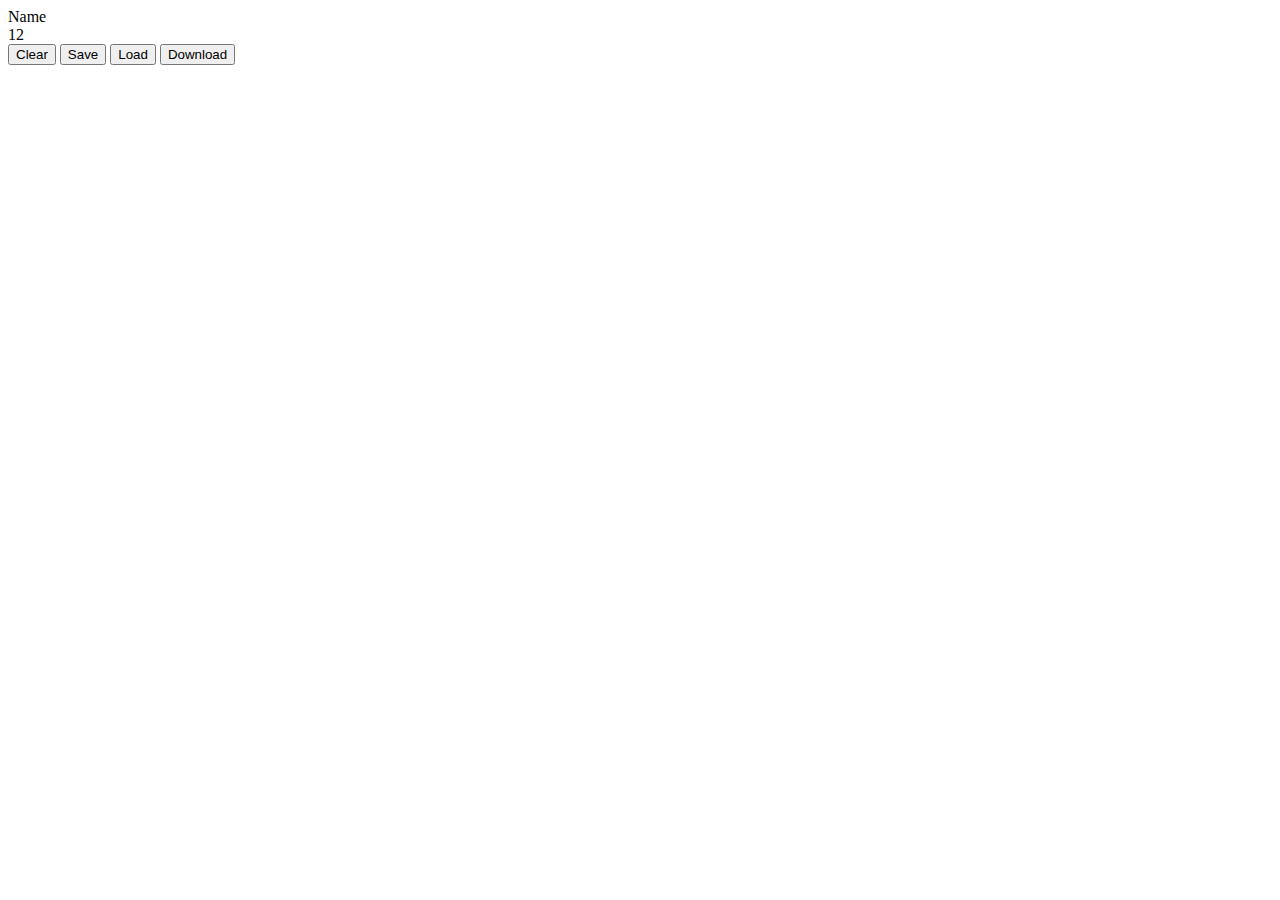
==== index.html @ 950f2bbe "jeff" ====
<!DOCTYPE html>
<html>
<head>
    <meta charset="utf-8" />
    <meta http-equiv="X-UA-Compatible" content="IE=edge">
    <title>MovingNotebook: Studio</title>
    <meta name="viewport" content="width=device-width, initial-scale=1">
    <link rel="stylesheet" href="./css/main.css" />
</head>
<body>
    <div id="tools">
    <div id="nm" contenteditable>Name</div>
    <div id ="size" contenteditable>12</div>
    <div id="bl" onclick="setColor('#0000FF')"></div>
    <div id="rd" onclick="setColor('#FF0000')"></div>
    <div id="gr" onclick="setColor('#008000')"></div>
    <div id="yl" onclick="setColor('#FFFF00')"></div>
    <div id="br" onclick="setColor('Brown')"></div>
    <div id="pr" onclick="setColor('Purple')"></div>
    <div id="pi" onclick="setColor('Pink')"></div>
    <div id="b" onclick="setColor('#000000')"></div>
    <div id="er" onclick="setColor('#FFFFFF')"></div>
    <button class="button" onclick="cls()">Clear</button>
    <button class="button" id="save" onclick="sve()">Save</button>
    <button class="button" onclick="lod()">Load</button>
    <button class="button"onclick="dow()">Download</button>
    </div>
    <div id="spacer"></div>
    <canvas id="main" width="1300" height="500"></canvas>
    
    <script src="./js/main.js"></script>
</body>
</html>
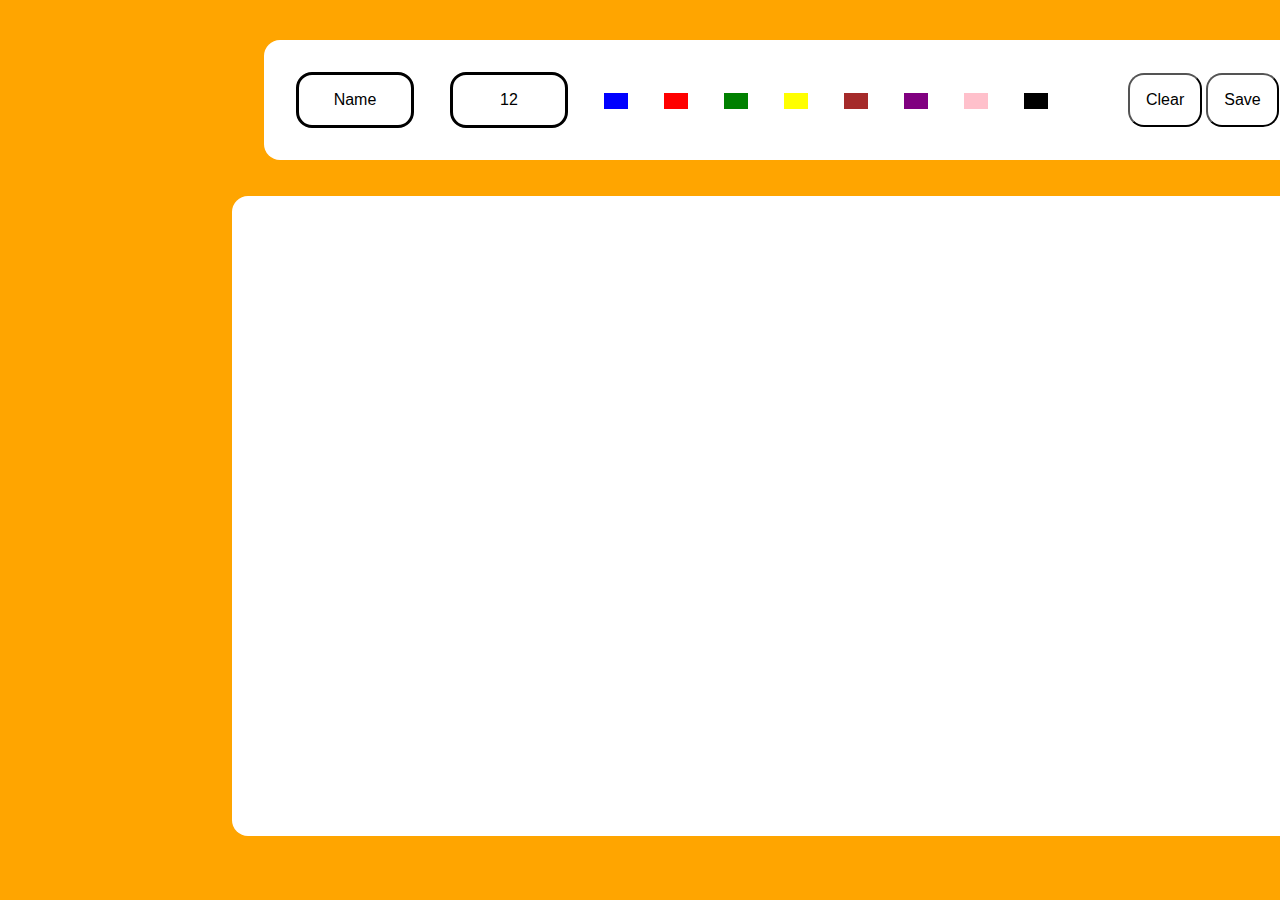
==== commit fc7e5154: "Larger canvas" ====
--- a/index.html
+++ b/index.html
@@ -26,7 +26,7 @@
     <button class="button"onclick="dow()">Download</button>
     </div>
     <div id="spacer"></div>
-    <canvas id="main" width="1300" height="500"></canvas>
+    <canvas id="main" width="1300" height="640"></canvas>
     
     <script src="./js/main.js"></script>
 </body>
--- a/css/main.css
+++ b/css/main.css
@@ -0,0 +1,160 @@
+canvas{
+    background-color: white;
+    border:0px solid black;
+    border-radius: 1em;
+    position:relative;
+    left: 14em;
+    top: 0px;
+}
+
+div{
+    background: white;
+    width: 5em;
+    display:inline-block;
+    border-style: 1px solid;
+    padding: 1em;
+    margin: 1em;
+}
+#tools{
+    border-radius: 1em;
+    position: relative;
+    left: 15em;
+    width: 75em;
+    top: 1em;
+}
+
+#spacer{
+    position: relative;
+    left: 5px;
+    background-color: orange;
+    padding: 0em;
+    border: orange;
+    width: 40em;
+}
+#nm{
+    border: solid black;
+    background-color: white;
+    text-align: center;
+    font-family: sans-serif;
+    border-radius: 1em;
+}
+#size{
+    border: solid black;
+    border-radius: 1em;
+    font-family: sans-serif;
+    text-align: center;
+}
+#colors{
+    display: inline-block;
+    width: 30em;
+    height: 1em;
+}
+
+#bl{
+    background-color: blue;
+    border-style:none;
+    width: .5em;
+    display:inline-block;
+    padding: .5em;
+    position: relative;
+    top: 20px;
+}
+#rd{
+    background-color: red;
+    border-style:none;
+    width: .5em;
+    display:inline-block;
+    padding: .5em;
+    position: relative;
+    top: 20px;
+}
+#gr{
+    background-color: green;
+    border-style:none;
+    width: .5em;
+    display:inline-block;
+    padding: .5em;
+    position: relative;
+    top: 20px;
+}
+#yl{
+    background-color: yellow;
+    border-style:none;
+    width: .5em;
+    display:inline-block;
+    padding: .5em;
+    position: relative;
+    top: 20px;
+}
+#br{
+    background-color: brown;
+    border-style:none;
+    width:.5em;
+    display:inline-block;
+    padding:.5em;
+    position: relative;
+    top: 20px;
+}
+#pr{
+    background-color: purple;
+    border-style:none;
+    width:.5em;
+    display:inline-block;
+    padding:.5em;
+    position: relative;
+    top: 20px;
+}
+#pi{
+    background-color: pink;
+    border-style:none;
+    width:.5em;
+    display:inline-block;
+    padding:.5em;
+    position: relative;
+    top: 20px;
+}
+#b{
+    background-color: black;
+    border-style:none;
+    width: .5em;
+    display:inline-block;
+    padding: .5em;
+    position: relative;
+    top: 20px;
+}
+#er{
+    background-color: white;
+    border-style:none;
+    width: .5em;
+    display:inline-block;
+    padding: .5em;
+    position: relative;
+    top: 20px;
+}
+#ban{
+    position: relative;
+    width: 500px;
+    height: 60%;
+    left: 90px;
+}
+.button{
+    border-style: solid black;
+    background-color: white;
+    font-size: 16px;
+    padding: 1em 1em;
+    border-radius: 1em;
+
+}
+[contenteditable]{
+    outline:none;
+}
+
+button{
+    outline: none;
+    display:inline-block;
+}
+body{
+    background-color: orange;
+    user-select: none;
+    -moz-user-select: nonte;
+}
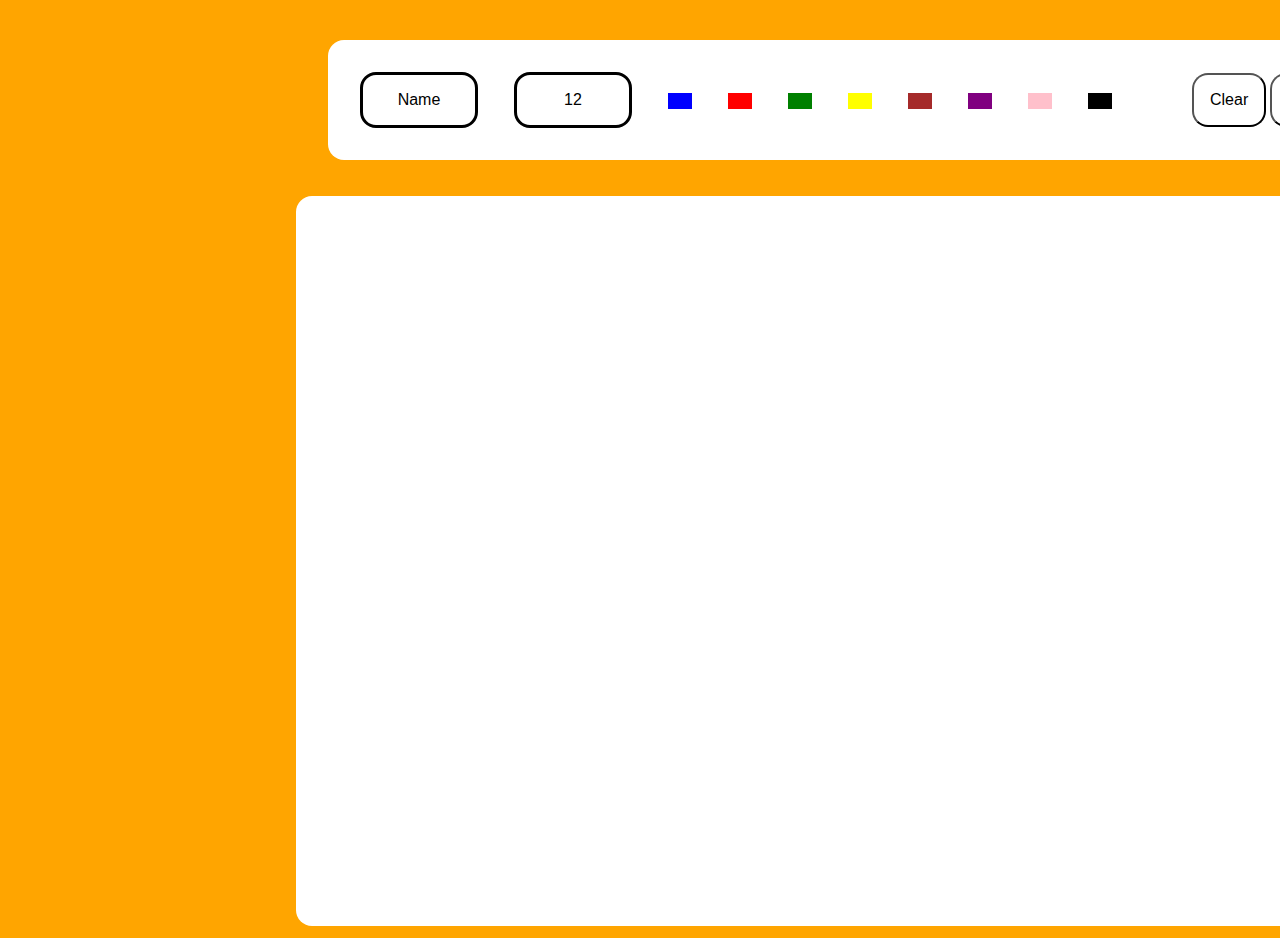
==== commit 7733497d: "Fixed spacing" ====
--- a/index.html
+++ b/index.html
@@ -26,7 +26,7 @@
     <button class="button"onclick="dow()">Download</button>
     </div>
     <div id="spacer"></div>
-    <canvas id="main" width="1300" height="640"></canvas>
+    <canvas id="main" width="1300" height="730"></canvas>
     
     <script src="./js/main.js"></script>
 </body>
--- a/css/main.css
+++ b/css/main.css
@@ -3,7 +3,7 @@
     border:0px solid black;
     border-radius: 1em;
     position:relative;
-    left: 14em;
+    left: 18em;
     top: 0px;
 }
 
@@ -18,7 +18,7 @@
 #tools{
     border-radius: 1em;
     position: relative;
-    left: 15em;
+    left: 19em;
     width: 75em;
     top: 1em;
 }
